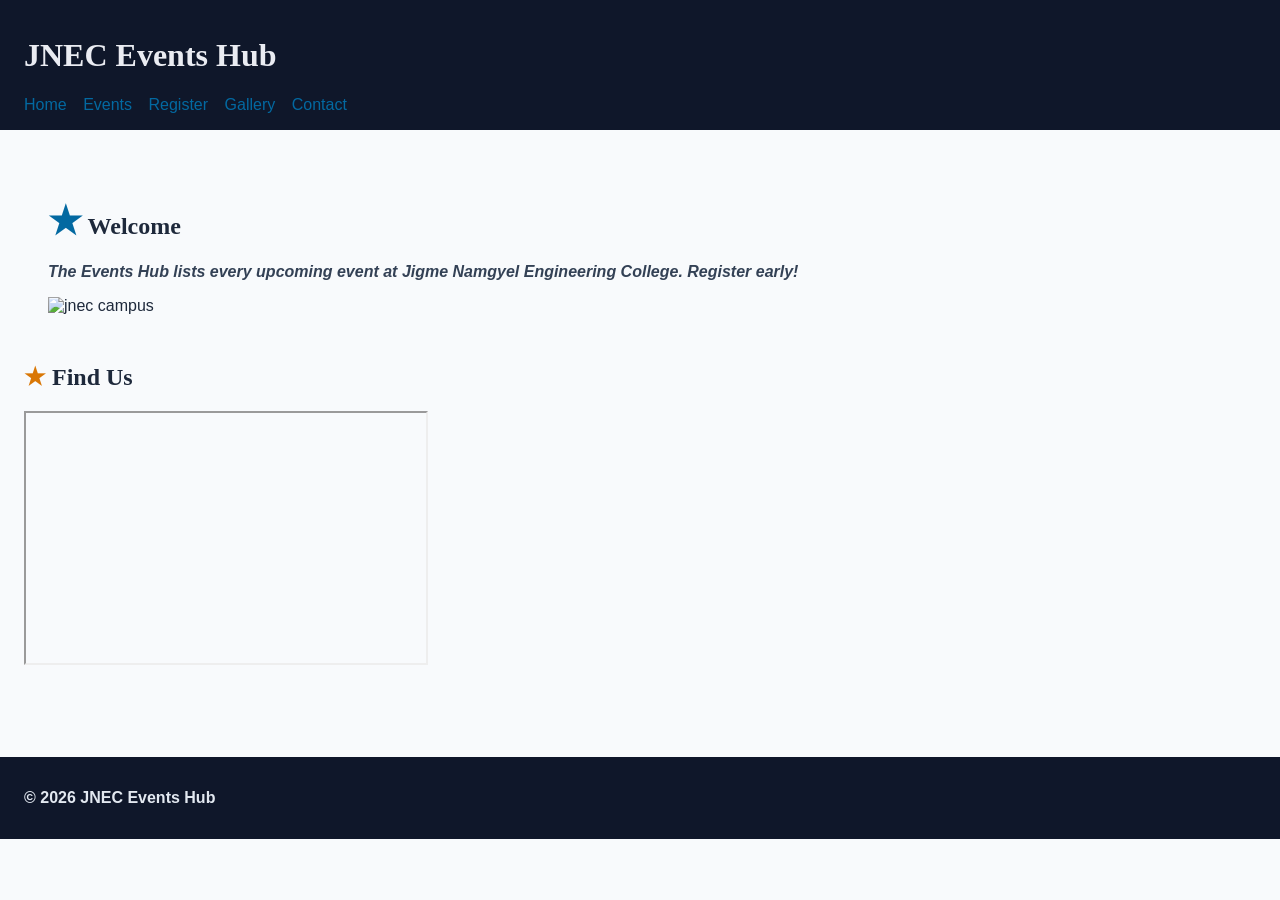
==== event_hub/index.html @ 6a77ce0b "P3: all selector types" ====
<!DOCTYPE html> 
 <html lang="en"> 
 <head> 
   <meta charset="UTF-8"> 
   <meta name="viewport" content="width=device-width, initial-scale=1.0"> 
   <title>JNEC Events Hub — Home</title> 
   <link rel="stylesheet" href="css/styles.css"> 
 </head> 
 <body> 
   <header id="top"> 
  <h1>JNEC Events Hub</h1> 
  <nav> 
    <a href="index.html" title="Go to home page">Home</a> 
    <a href="events.html">Events</a> 
    <a href="register.html">Register</a> 
    <a href="gallery.html">Gallery</a> 
    <a href="contact.html">Contact</a> 
  </nav> 
   </header> 
   <main> 
  <section id="welcome" class="intro"> 
    <h2>Welcome</h2> 
    <p>The <strong>Events Hub</strong> lists every upcoming event at 
       	<em>Jigme Namgyel Engineering College</em>. 
       	<span class="highlight" title="Registrations close 3 days before each 
event"> 
       	Register early!</span></p> 
    <img src="media/jnec campus.jpg" alt="jnec campus" width="400" 
         title="Our campus in Dewathang"> 
  </section> 
  <section id="location"> 
    <h2>Find Us</h2> 
    <iframe 
src="https://www.openstreetmap.org/export/embed.html?bbox=91.44,26.85,91.48,26.88" 
            	width="400" height="250" title="Campus map"></iframe> 
  </section> 
   </main> 
   <footer> 
  <p>&copy; 2026 JNEC Events Hub</p> 
   </footer> 
 </body> 
 </html>
---- event_hub/css/styles.css ----
/* FILE: css/styles.css — shared by all Events Hub pages */ 
 body { 
   font-family: "Segoe UI", Arial, sans-serif; 
   margin: 0; 
   color: #1e293b; 
   background: #f8fafc; 
 } 
 header { 
   background: #0f172a; 
   color: white; 
   padding: 16px 24px; 
 } 
 nav a { 
   color: #7dd3fc; 
   margin-right: 12px; 
   text-decoration: none; 
 } 
 footer { 
   background: #0f172a; 
   color: #e2e8f0; 
   padding: 16px 24px; 
   margin-top: 40px; 
 } 
 main { 
   padding: 24px; 
 } 
/* simple selectors */ 
 h1 { color: #eaecf2; }                  /* element */ 
 .intro { background: #f8fafc; }          /* class   */ 
 #welcome { padding: 24px; }              /* id   */ 
 p.intro { font-size: 1.05rem; }           /* element.class */ 
 h1, h2, h3 { font-family: Georgia, serif; }  /* grouping */ 

 /* combinators */ 
 nav a { text-decoration: none; }         /* descendant */ 
 main > section { margin-bottom: 24px; }  /* child   	*/ 
 h2 + p { font-style: italic; }           /* adjacent   */ 
 h2 ~ p { color: #334155; }               /* general sibling */ 

/* pseudo-classes */ 
 nav a:hover { color: #38bdf8; } 
 input:focus { outline: 2px solid #0369a1; } 
 input:checked + label { font-weight: 700; } 
 tr:nth-child(even) { background: #f1f5f9; } 
 
 /* anchor LVHA order */ 
 a:link { color: #0369a1; } 
 a:visited { color: #7c3aed; } 
 a:hover { color: #0ea5e9; } 
 a:active { color: #b91c1c; } 

/* pseudo-elements */ 
 p::first-line { font-weight: bold; } 
 .intro::first-letter { 
   font-size: 1.6em; 
   color: #0369a1; 
 } 
 h2::before { content: "★ "; color: #d97706; } 
 li::marker { color: #059669; } 
 ::selection { color: #7f1d1d; background: #fde68a; }
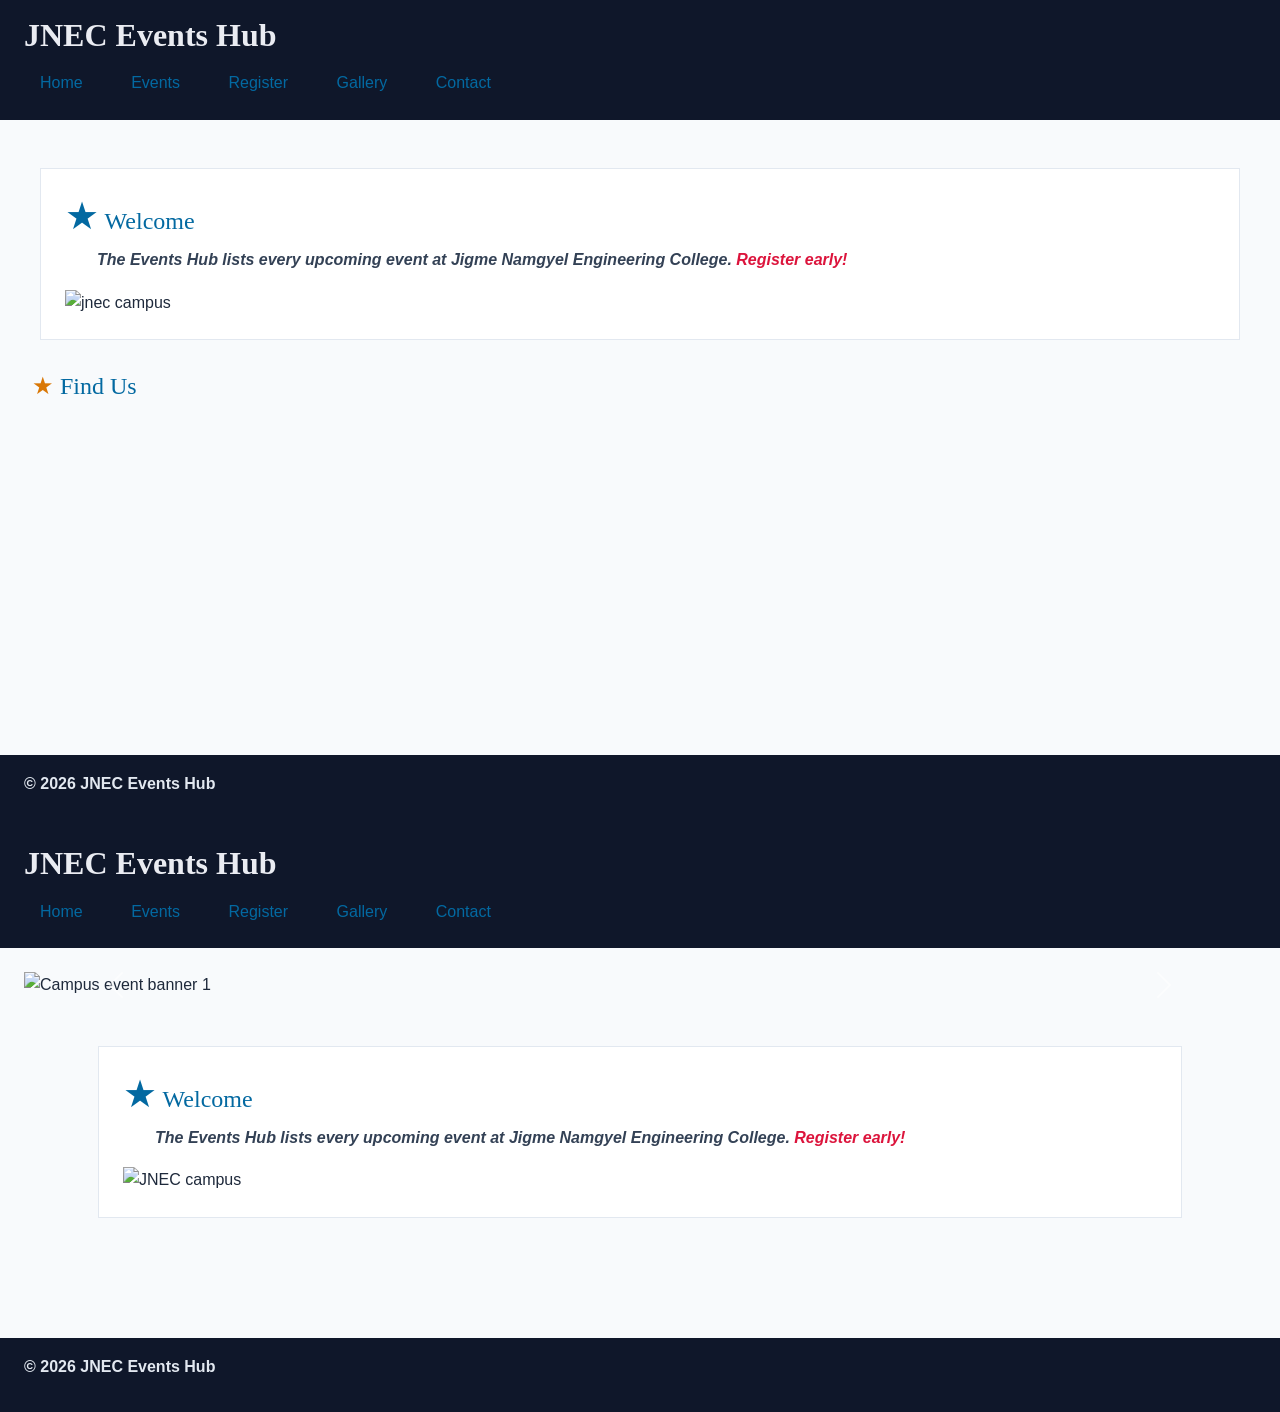
==== commit bf53cebc: "P3: Bootstrap grid, cards, carousel, form" ====
--- a/event_hub/index.html
+++ b/event_hub/index.html
@@ -40,3 +40,98 @@
    </footer> 
  </body> 
  </html> 
+
+ <!DOCTYPE html> 
+ <html lang="en"> 
+ <head> 
+   <meta charset="UTF-8"> 
+   <meta name="viewport" content="width=device-width, initial-scale=1.0"> 
+   <title>JNEC Events Hub — Home</title> 
+   <!-- 1. Bootstrap CSS (framework) --> 
+   <link 
+href="https://cdn.jsdelivr.net/npm/bootstrap@5.3.3/dist/css/bootstrap.min.css" 
+      	rel="stylesheet"> 
+   <!-- 2. Font Awesome (icons) --> 
+   <link rel="stylesheet" 
+         
+href="https://cdnjs.cloudflare.com/ajax/libs/font-awesome/6.5.2/css/all.min.css"> 
+   <!-- 3. YOUR CSS last so you can override Bootstrap --> 
+   <link rel="stylesheet" href="css/styles.css"> 
+ </head> 
+ <body> 
+   <!-- existing header / main / footer stay here --> 
+ 
+   <!-- Bootstrap JS — MUST be last, just before </body> (carousel needs this) --> 
+   <script 
+src="https://cdn.jsdelivr.net/npm/bootstrap@5.3.3/dist/js/bootstrap.bundle.min.js"></script> 
+ </body> 
+ </html> 
+
+
+ <!DOCTYPE html> 
+ <html lang="en"> 
+ <head> 
+   <meta charset="UTF-8"> 
+   <meta name="viewport" content="width=device-width, initial-scale=1.0"> 
+   <title>JNEC Events Hub — Home</title> 
+   <link 
+href="https://cdn.jsdelivr.net/npm/bootstrap@5.3.3/dist/css/bootstrap.min.css" 
+rel="stylesheet"> 
+   <link rel="stylesheet" 
+href="https://cdnjs.cloudflare.com/ajax/libs/font-awesome/6.5.2/css/all.min.css"> 
+   <link rel="stylesheet" href="css/styles.css"> 
+ </head> 
+ <body> 
+   <header id="top"> 
+  <h1>JNEC Events Hub</h1> 
+  <nav> 
+    <a href="index.html">Home</a> 
+    <a href="events.html">Events</a> 
+    <a href="register.html">Register</a> 
+    <a href="gallery.html">Gallery</a> 
+    <a href="contact.html">Contact</a> 
+  </nav> 
+   </header> 
+ 
+   <main> 
+  <div id="eventCarousel" class="carousel slide" data-bs-ride="carousel"> 
+    <div class="carousel-inner"> 
+      	<div class="carousel-item active"> 
+        <img src="media/banner1.jpg" class="d-block w-100" alt="Campus event banner
+1"> 
+      	</div> 
+      	<div class="carousel-item"> 
+        <img src="media/banner.jpg" class="d-block w-100" alt="Campus event banner
+2"> 
+      	</div> 
+    </div> 
+    <button class="carousel-control-prev" type="button" 
+               data-bs-target="#eventCarousel" data-bs-slide="prev"> 
+      	<span class="carousel-control-prev-icon" aria-hidden="true"></span> 
+      	<span class="visually-hidden">Previous</span> 
+    </button> 
+    <button class="carousel-control-next" type="button" 
+               data-bs-target="#eventCarousel" data-bs-slide="next"> 
+      	<span class="carousel-control-next-icon" aria-hidden="true"></span> 
+      	<span class="visually-hidden">Next</span> 
+    </button> 
+  </div> 
+ 
+  <div class="container py-4"> 
+    <section id="welcome" class="intro"> 
+      	<h2>Welcome</h2> 
+      	<p>The <strong>Events Hub</strong> lists every upcoming event at 
+         <em>Jigme Namgyel Engineering College</em>. 
+         <span class="highlight">Register early!</span></p> 
+      	<img src="media/campus.jpg" alt="JNEC campus" class="img-fluid"> 
+    </section> 
+  </div> 
+   </main> 
+ 
+   <footer> 
+  <p>&copy; 2026 JNEC Events Hub</p> 
+   </footer> 
+   <script 
+src="https://cdn.jsdelivr.net/npm/bootstrap@5.3.3/dist/js/bootstrap.bundle.min.js"></script> 
+ </body> 
+ </html> 
--- a/event_hub/css/styles.css
+++ b/event_hub/css/styles.css
@@ -58,3 +58,74 @@
  h2::before { content: "★ "; color: #d97706; } 
  li::marker { color: #059669; } 
  ::selection { color: #7f1d1d; background: #fde68a; } 
+
+ /* attribute selectors */ 
+ a[target="_blank"] { color: #d97706; } 
+ input[type="file"] { border: 1px dashed #94a3b8; padding: 8px; } 
+ input[type="text"] { border: 1px solid #cbd5e1; padding: 8px; } 
+
+ body { 
+   font-family: "Segoe UI", Arial, sans-serif; 
+   font-size: 16px;       	/* base size */ 
+ } 
+ h1 { font-size: 2rem; } 
+ h2 { font-size: 1.5rem; } 
+
+ h1 { font-weight: 700; } 
+ body { line-height: 1.6; } 
+ .hero-title { 
+   letter-spacing: 0.04em; 
+   word-spacing: 0.1em; 
+ } 
+ em { font-style: italic; } 
+
+
+ .intro p { 
+   text-indent: 2em; 
+   text-align: justify; 
+ } 
+ nav a { text-decoration: none; } 
+ .sold-out { 
+   text-decoration: line-through; 
+   text-decoration-color: #ef4444; 
+   text-decoration-style: solid; 
+ } 
+ h2 { text-align: left; } 
+
+
+ body { color: rgb(30, 41, 59); }  /* RGB */ 
+ h2 { color: #0369a1; }            /* hexadecimal */ 
+ .highlight { color: crimson; }    /* named */ 
+ header { background-color: #0f172a; } 
+
+
+ .intro { 
+   margin: 24px 16px 32px 16px;   /* top right bottom left */ 
+   padding: 20px;             /* all four sides */ 
+   border: 1px solid #e2e8f0; 
+   background: white; 
+ } 
+ section { 
+   margin-bottom: 28px; 
+   padding-left: 8px; 
+ } 
+
+
+ nav a { 
+   display: inline-block; 
+   padding: 8px 16px; 
+ } 
+ .admin-only { display: none; } 
+ .badge { display: inline; } 
+ .event-card { display: block; } 
+
+
+ img { max-width: 100%; height: auto; } 
+ 
+ @media (max-width: 600px) { 
+   nav a { 
+  display: block; 
+  margin: 4px 0; 
+   } 
+   body { font-size: 15px; } 
+ } 
--- a/event_hub/css/styles.css
+++ b/event_hub/css/styles.css
@@ -58,3 +58,74 @@
  h2::before { content: "★ "; color: #d97706; } 
  li::marker { color: #059669; } 
  ::selection { color: #7f1d1d; background: #fde68a; } 
+
+ /* attribute selectors */ 
+ a[target="_blank"] { color: #d97706; } 
+ input[type="file"] { border: 1px dashed #94a3b8; padding: 8px; } 
+ input[type="text"] { border: 1px solid #cbd5e1; padding: 8px; } 
+
+ body { 
+   font-family: "Segoe UI", Arial, sans-serif; 
+   font-size: 16px;       	/* base size */ 
+ } 
+ h1 { font-size: 2rem; } 
+ h2 { font-size: 1.5rem; } 
+
+ h1 { font-weight: 700; } 
+ body { line-height: 1.6; } 
+ .hero-title { 
+   letter-spacing: 0.04em; 
+   word-spacing: 0.1em; 
+ } 
+ em { font-style: italic; } 
+
+
+ .intro p { 
+   text-indent: 2em; 
+   text-align: justify; 
+ } 
+ nav a { text-decoration: none; } 
+ .sold-out { 
+   text-decoration: line-through; 
+   text-decoration-color: #ef4444; 
+   text-decoration-style: solid; 
+ } 
+ h2 { text-align: left; } 
+
+
+ body { color: rgb(30, 41, 59); }  /* RGB */ 
+ h2 { color: #0369a1; }            /* hexadecimal */ 
+ .highlight { color: crimson; }    /* named */ 
+ header { background-color: #0f172a; } 
+
+
+ .intro { 
+   margin: 24px 16px 32px 16px;   /* top right bottom left */ 
+   padding: 20px;             /* all four sides */ 
+   border: 1px solid #e2e8f0; 
+   background: white; 
+ } 
+ section { 
+   margin-bottom: 28px; 
+   padding-left: 8px; 
+ } 
+
+
+ nav a { 
+   display: inline-block; 
+   padding: 8px 16px; 
+ } 
+ .admin-only { display: none; } 
+ .badge { display: inline; } 
+ .event-card { display: block; } 
+
+
+ img { max-width: 100%; height: auto; } 
+ 
+ @media (max-width: 600px) { 
+   nav a { 
+  display: block; 
+  margin: 4px 0; 
+   } 
+   body { font-size: 15px; } 
+ } 
--- a/event_hub/css/styles.css
+++ b/event_hub/css/styles.css
@@ -58,3 +58,74 @@
  h2::before { content: "★ "; color: #d97706; } 
  li::marker { color: #059669; } 
  ::selection { color: #7f1d1d; background: #fde68a; } 
+
+ /* attribute selectors */ 
+ a[target="_blank"] { color: #d97706; } 
+ input[type="file"] { border: 1px dashed #94a3b8; padding: 8px; } 
+ input[type="text"] { border: 1px solid #cbd5e1; padding: 8px; } 
+
+ body { 
+   font-family: "Segoe UI", Arial, sans-serif; 
+   font-size: 16px;       	/* base size */ 
+ } 
+ h1 { font-size: 2rem; } 
+ h2 { font-size: 1.5rem; } 
+
+ h1 { font-weight: 700; } 
+ body { line-height: 1.6; } 
+ .hero-title { 
+   letter-spacing: 0.04em; 
+   word-spacing: 0.1em; 
+ } 
+ em { font-style: italic; } 
+
+
+ .intro p { 
+   text-indent: 2em; 
+   text-align: justify; 
+ } 
+ nav a { text-decoration: none; } 
+ .sold-out { 
+   text-decoration: line-through; 
+   text-decoration-color: #ef4444; 
+   text-decoration-style: solid; 
+ } 
+ h2 { text-align: left; } 
+
+
+ body { color: rgb(30, 41, 59); }  /* RGB */ 
+ h2 { color: #0369a1; }            /* hexadecimal */ 
+ .highlight { color: crimson; }    /* named */ 
+ header { background-color: #0f172a; } 
+
+
+ .intro { 
+   margin: 24px 16px 32px 16px;   /* top right bottom left */ 
+   padding: 20px;             /* all four sides */ 
+   border: 1px solid #e2e8f0; 
+   background: white; 
+ } 
+ section { 
+   margin-bottom: 28px; 
+   padding-left: 8px; 
+ } 
+
+
+ nav a { 
+   display: inline-block; 
+   padding: 8px 16px; 
+ } 
+ .admin-only { display: none; } 
+ .badge { display: inline; } 
+ .event-card { display: block; } 
+
+
+ img { max-width: 100%; height: auto; } 
+ 
+ @media (max-width: 600px) { 
+   nav a { 
+  display: block; 
+  margin: 4px 0; 
+   } 
+   body { font-size: 15px; } 
+ } 
